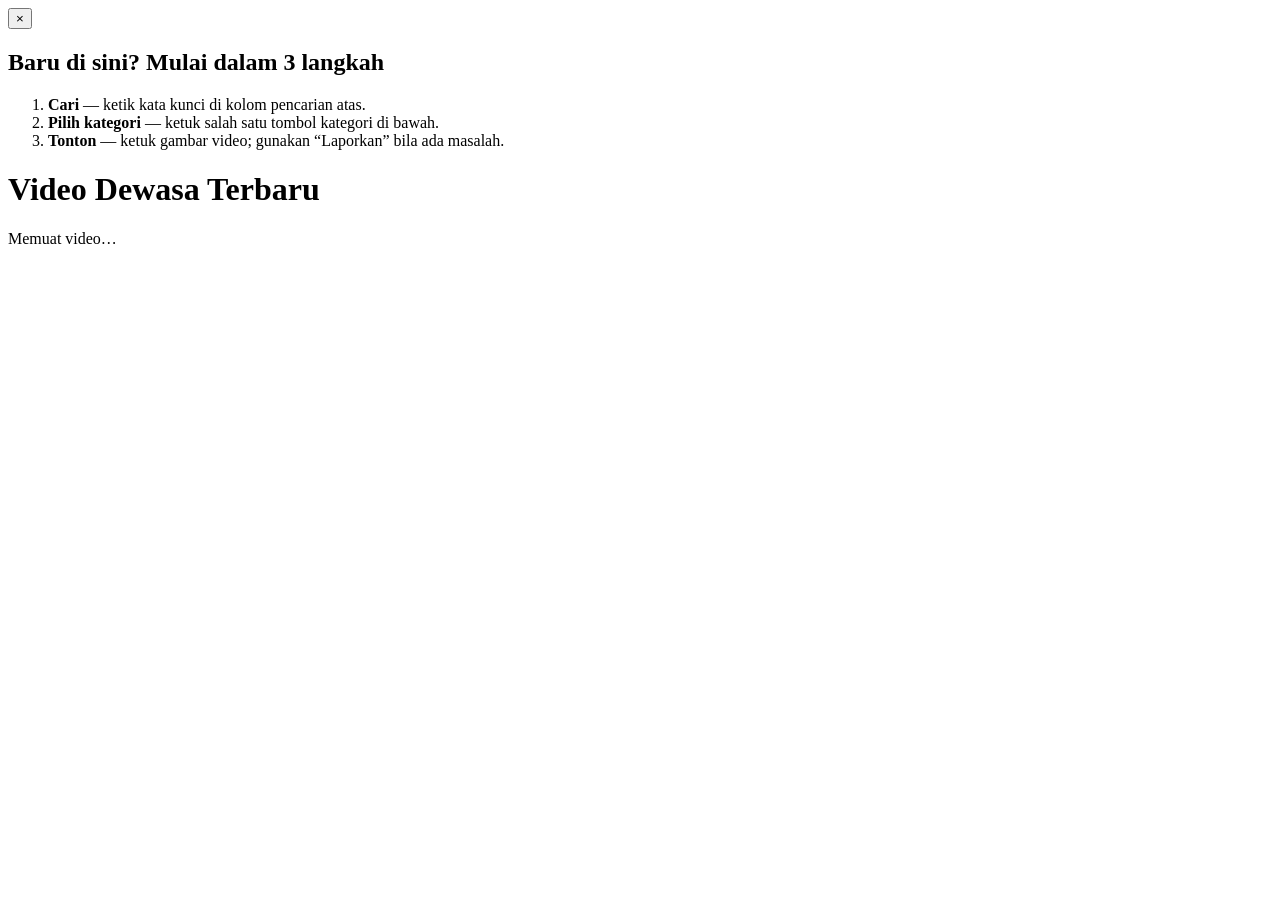
==== index.html @ 9d11bffe "Add files via upload" ====
<!DOCTYPE html>
<html lang="id"><head><meta charset="UTF-8"><meta name="viewport" content="width=device-width, initial-scale=1">
<meta name="theme-color" content="#0f1015">
<meta name="rating" content="adult"><meta name="RATING" content="RTA-5042-1996-1400-1577-RTA">
<title>Vidora 18+ - Video Dewasa Terbaru</title>
<meta name="description" content="Kumpulan video dewasa 18+ dengan pencarian dan kategori. Khusus pengguna berusia 18 tahun ke atas.">
<link rel="stylesheet" href="/css/style.css"></head>
<body>
<main class="wrap">
  <section id="welcome" class="welcome"><button id="welcome-x" class="x" aria-label="Tutup panduan">×</button>
    <h2>Baru di sini? Mulai dalam 3 langkah</h2>
    <ol><li><b>Cari</b> — ketik kata kunci di kolom pencarian atas.</li><li><b>Pilih kategori</b> — ketuk salah satu tombol kategori di bawah.</li><li><b>Tonton</b> — ketuk gambar video; gunakan “Laporkan” bila ada masalah.</li></ol></section>
  <h1 class="h1">Video Dewasa Terbaru</h1>
  <div class="toolbar"><div id="chips" class="chips" aria-label="Kategori"></div><div id="sort" class="seg" aria-label="Urutan"></div></div>
  <p id="summary" class="summary" aria-live="polite"></p>
  <section id="grid" class="grid" aria-label="Daftar video"><div class="empty">Memuat video…</div></section>
  <nav id="pager" class="pager" aria-label="Halaman"></nav>
</main>
<script type="module" src="/js/home.js"></script></body></html>
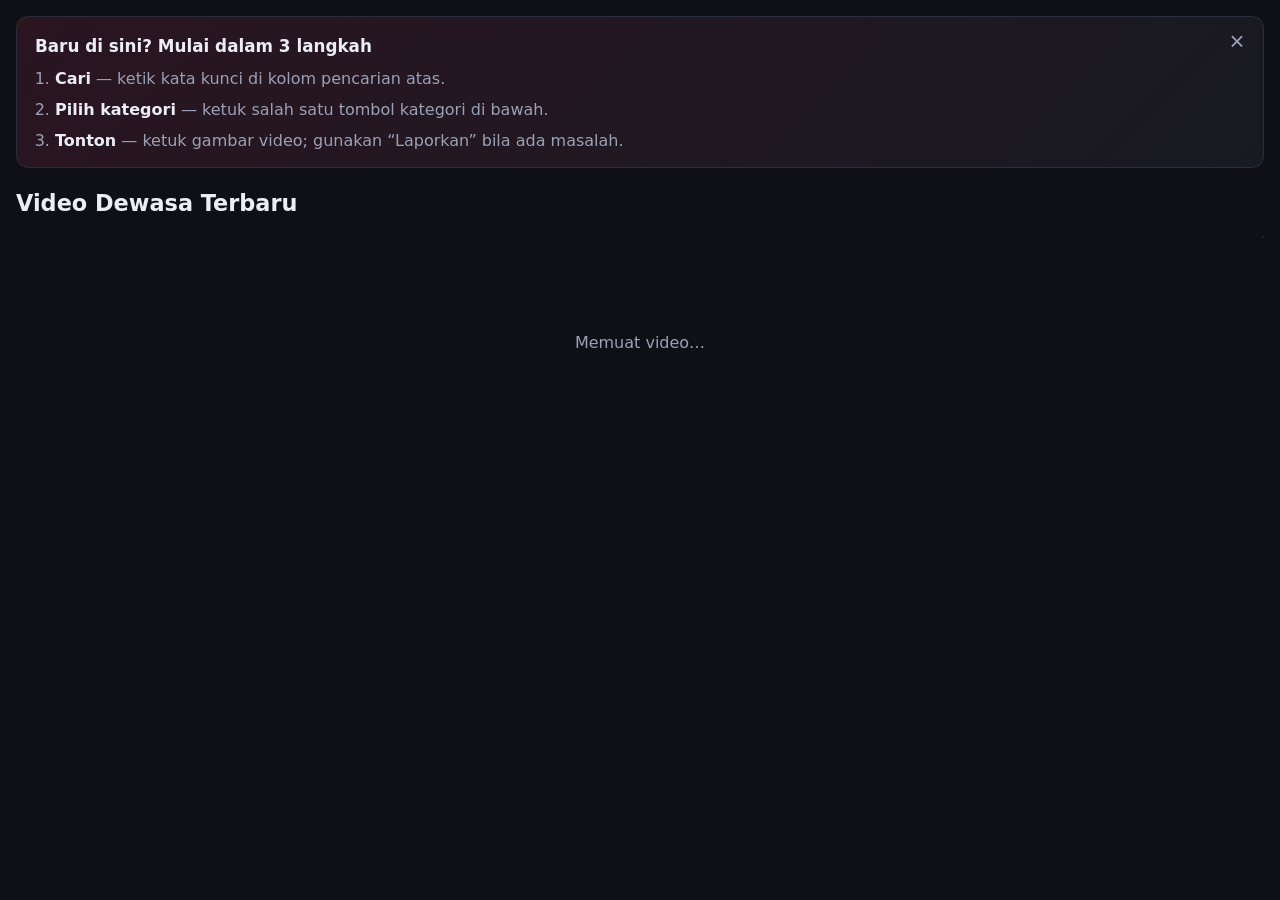
==== commit c9b1d548: "Add files via upload" ====
--- a/index.html
+++ b/index.html
@@ -1,5 +1,6 @@
 <!DOCTYPE html>
 <html lang="id"><head><meta charset="UTF-8"><meta name="viewport" content="width=device-width, initial-scale=1">
+<meta name="google-site-verification" content="t1dcQPhNd3MEWptFR1dUyDTCTCMlBGiR_KxAmyBLMEM" />
 <meta name="theme-color" content="#0f1015">
 <meta name="rating" content="adult"><meta name="RATING" content="RTA-5042-1996-1400-1577-RTA">
 <title>Vidora 18+ - Video Dewasa Terbaru</title>
--- a/css/style.css
+++ b/css/style.css
@@ -0,0 +1,46 @@
+:root{--bg:#0f1015;--panel:#181a22;--panel2:#20232e;--line:#2b2f3d;--text:#eceef5;--muted:#9aa1b5;--brand:#ff4d6d;--r:12px}
+*{box-sizing:border-box}
+body{margin:0;background:var(--bg);color:var(--text);font:16px/1.55 system-ui,-apple-system,"Segoe UI",Roboto,sans-serif}
+a{color:inherit;text-decoration:none}img{max-width:100%;display:block}
+.wrap{max-width:1280px;margin:0 auto;padding:0 16px}
+.site-header{position:sticky;top:0;z-index:20;background:rgba(15,16,21,.94);backdrop-filter:blur(8px);border-bottom:1px solid var(--line)}
+.header-row{display:flex;align-items:center;gap:12px;padding:10px 16px}
+.logo{font-size:1.4rem;font-weight:800;letter-spacing:-.5px}.logo b{color:var(--brand);margin-left:2px}
+.search{flex:1;display:flex;max-width:520px;margin-left:auto}
+input,select,textarea{width:100%;background:var(--panel2);color:var(--text);border:1px solid var(--line);border-radius:10px;padding:11px 12px;font:inherit}
+.search input{border-radius:10px 0 0 10px}.search button{border:0;background:var(--brand);color:#fff;font-weight:600;padding:0 16px;border-radius:0 10px 10px 0;cursor:pointer}
+.btn{display:inline-flex;align-items:center;justify-content:center;gap:6px;min-height:44px;padding:0 16px;border-radius:10px;border:1px solid var(--line);background:var(--panel2);color:var(--text);font:inherit;font-weight:600;cursor:pointer}
+.btn.primary{background:var(--brand);border-color:var(--brand);color:#fff}.btn.sm{min-height:34px;padding:0 10px;font-size:.85rem}.btn.danger{color:#ff8a8a}.btn.off{opacity:.4;pointer-events:none}
+.h1{font-size:1.4rem;margin:18px 0 12px}.h2{font-size:1.15rem;margin:24px 0 12px}
+.welcome{position:relative;margin:16px 0;padding:16px 44px 8px 18px;background:linear-gradient(135deg,#2a1520,var(--panel));border:1px solid var(--line);border-radius:var(--r)}
+.welcome h2{margin:0 0 8px;font-size:1.05rem}.welcome ol{margin:0;padding-left:20px;color:var(--muted)}.welcome li{margin-bottom:6px}.welcome b{color:var(--text)}
+.x{position:absolute;right:8px;top:6px;width:36px;height:36px;background:none;border:0;color:var(--muted);font-size:1.6rem;cursor:pointer}
+.toolbar{display:flex;flex-wrap:wrap;gap:12px;align-items:center;justify-content:space-between}
+.chips{display:flex;gap:8px;overflow-x:auto;padding:2px 0 6px;scrollbar-width:thin}
+.chip{white-space:nowrap;padding:8px 14px;border-radius:99px;background:var(--panel2);border:1px solid var(--line);font-size:.9rem}.chip.on{background:var(--brand);border-color:var(--brand);color:#fff}
+.seg{display:flex;background:var(--panel2);border:1px solid var(--line);border-radius:10px;overflow:hidden}.seg-btn{padding:8px 14px;font-size:.9rem}.seg-btn.on{background:var(--brand);color:#fff}
+.summary{color:var(--muted);font-size:.9rem;margin:10px 0 0;min-height:1.4em}
+.grid{display:grid;grid-template-columns:repeat(auto-fill,minmax(210px,1fr));gap:16px;margin:12px 0}
+@media(max-width:520px){.grid{grid-template-columns:repeat(2,1fr);gap:10px}.search button{padding:0 12px}.logo{font-size:1.15rem}}
+.card{display:block}.thumb{aspect-ratio:16/9;background:var(--panel2);border-radius:var(--r);overflow:hidden}.thumb img{width:100%;height:100%;object-fit:cover;transition:transform .2s}.card:hover .thumb img{transform:scale(1.04)}
+.card h3{font-size:.95rem;margin:8px 0 2px;display:-webkit-box;-webkit-line-clamp:2;-webkit-box-orient:vertical;overflow:hidden}.card p{margin:0;color:var(--muted);font-size:.8rem}
+.empty{grid-column:1/-1;text-align:center;padding:48px 16px;color:var(--muted)}.empty h3{color:var(--text);margin:0 0 6px}
+.pager{display:flex;flex-wrap:wrap;gap:6px;justify-content:center;margin:24px 0}.num{min-width:44px;min-height:44px;display:inline-flex;align-items:center;justify-content:center;border-radius:10px;background:var(--panel2);border:1px solid var(--line)}.num.on{background:var(--brand);border-color:var(--brand)}.gap{align-self:center;color:var(--muted)}
+.detail{padding-bottom:24px}.back{display:inline-block;margin:14px 0;color:var(--muted)}
+.player{aspect-ratio:var(--ar,16/9);max-height:80vh;width:min(100%,calc(80vh*var(--arn,1.7778)));margin:0 auto;background:#000;border-radius:var(--r);overflow:hidden}.player video,.player iframe{width:100%;height:100%;border:0;object-fit:contain}
+.detail h1{font-size:1.3rem;margin:14px 0 8px}.meta{display:flex;gap:12px;align-items:center;color:var(--muted);font-size:.9rem}.desc{color:var(--muted)}.actions{display:flex;gap:10px;flex-wrap:wrap;margin:14px 0}
+.page{max-width:760px;padding-top:24px;padding-bottom:32px}.page h1{font-size:1.5rem}.page h2{font-size:1.05rem;margin-top:22px}.page p{color:var(--muted)}
+.site-footer{border-top:1px solid var(--line);margin-top:32px;padding:20px 0;color:var(--muted);font-size:.85rem}.site-footer nav{display:flex;gap:16px;flex-wrap:wrap;margin-bottom:8px}.site-footer a{text-decoration:underline}
+.gate{position:fixed;inset:0;z-index:100;background:rgba(8,8,12,.97);display:grid;place-items:center;padding:16px}
+.gate-box{max-width:420px;text-align:center;background:var(--panel);border:1px solid var(--line);border-radius:16px;padding:28px 22px;display:grid;gap:10px}.gate-box h2,.gate-box p{margin:0}.gate-box p{color:var(--muted)}.small{font-size:.8rem}
+.gate-badge{justify-self:center;width:64px;height:64px;border-radius:50%;background:var(--brand);display:grid;place-items:center;font-weight:800;font-size:1.3rem}
+.box{background:var(--panel);border:1px solid var(--line);border-radius:var(--r);padding:16px;margin:16px 0;display:grid;gap:12px}.box h1,.box h2{margin:0}
+label{display:grid;gap:6px;font-size:.9rem;font-weight:600}label small{color:var(--muted);font-weight:400}label.check{display:flex;gap:10px;align-items:flex-start;font-weight:400}label.check input{width:auto;margin-top:4px}
+.err{color:#ff8a8a;margin:0;min-height:1.2em}[hidden]{display:none!important}
+.admin .wrap{max-width:900px;padding-top:16px;padding-bottom:40px}.login{max-width:380px;margin:60px auto}
+.admin-bar{display:flex;flex-wrap:wrap;gap:10px;align-items:center;justify-content:space-between}.admin-bar nav{display:flex;gap:6px;flex-wrap:wrap}
+.tab{background:var(--panel2);color:var(--text);border:1px solid var(--line);border-radius:8px;padding:8px 14px;font:inherit;cursor:pointer}.tab.on{background:var(--brand);border-color:var(--brand)}
+.row{display:flex;gap:10px;flex-wrap:wrap;align-items:center}.row input{flex:1;min-width:160px}
+.item{display:flex;gap:10px;align-items:center;flex-wrap:wrap;padding:10px 0;border-top:1px solid var(--line)}.item.col{flex-direction:column;align-items:stretch}
+.item img{width:84px;aspect-ratio:16/9;object-fit:cover;border-radius:6px;background:var(--panel2)}.grow{flex:1;min-width:140px;display:grid}.grow small{color:var(--muted)}
+.toast{position:fixed;left:50%;bottom:20px;transform:translateX(-50%);background:#fff;color:#111;padding:10px 18px;border-radius:10px;z-index:200}
